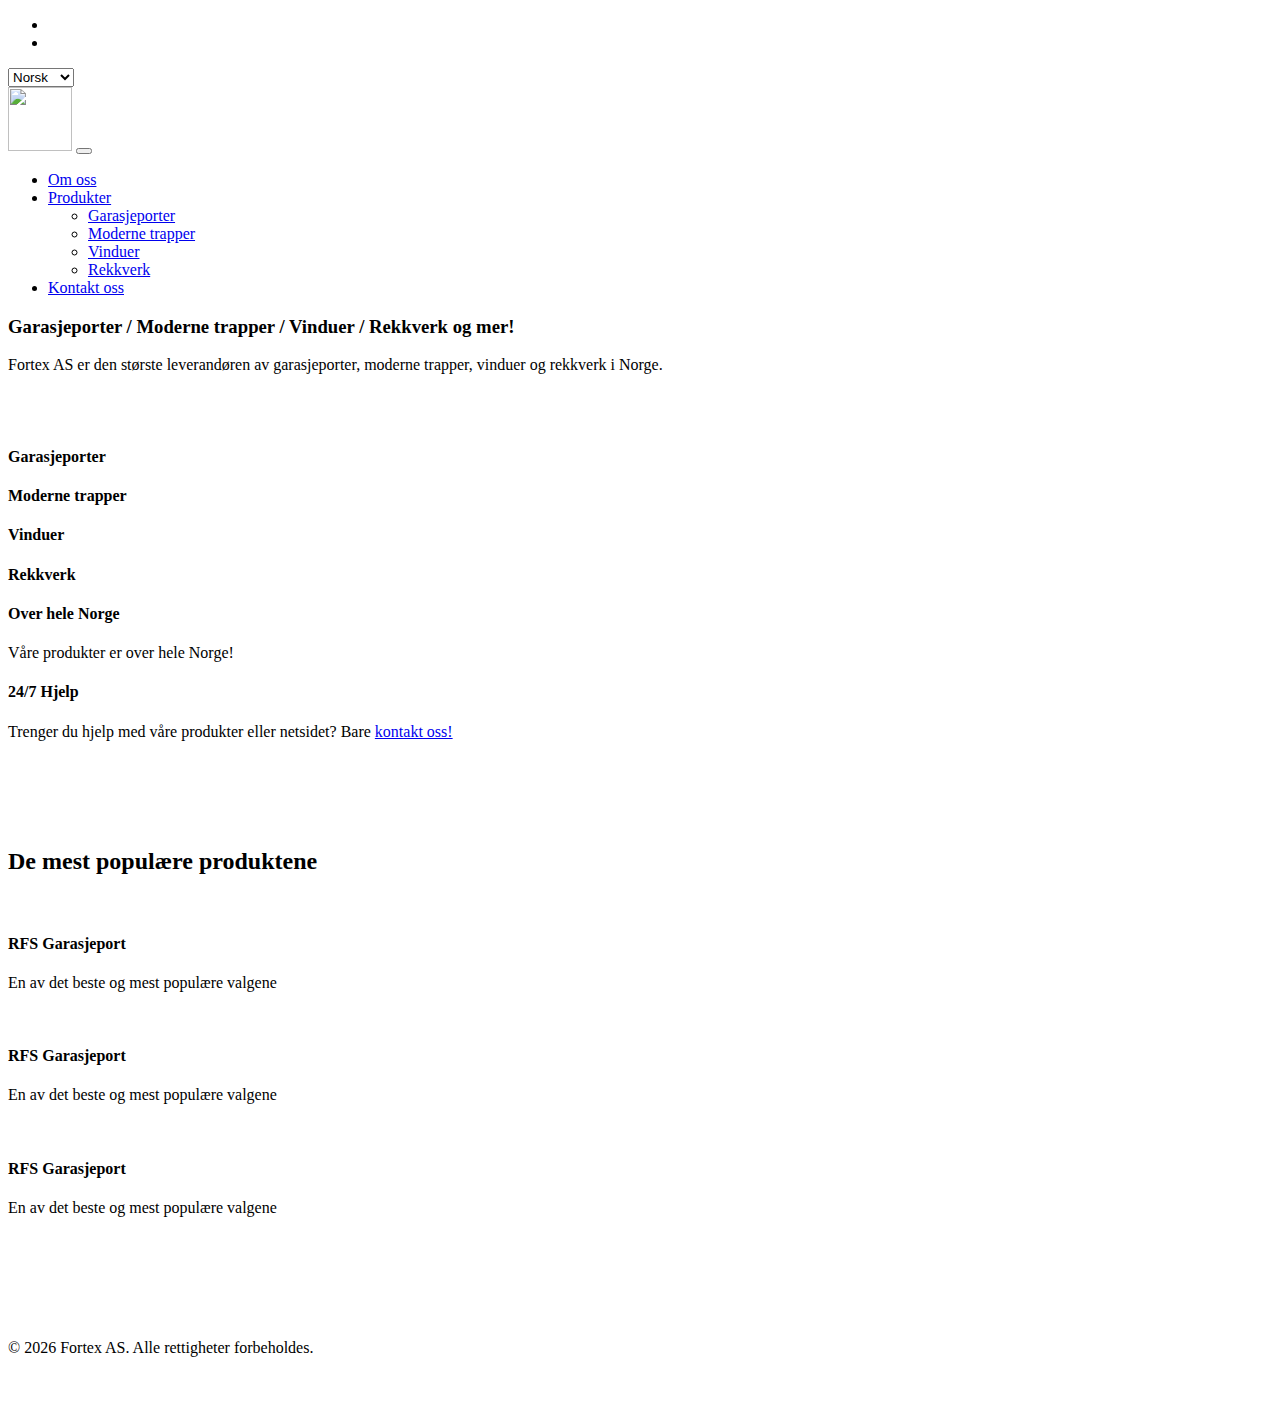
==== index.html @ 092e6232 "Added META description" ====
<!doctype html>
<html lang="en">
    <head>
        <meta charset="utf-8">
        <meta name="viewport" content="width=device-width, initial-scale=1, shrink-to-fit=no">
        <link rel="icon" href="img/favicon.png" type="image/png">
		<title>Garasjeporter, moderne trapper, rekkverk, vinduer og mer - Fortex AS</title>
		<meta name="description" content="Den største leverandøren av garasjeporter, moderne trapper, vinduer og rekkverk i Norge.">
        <link rel="stylesheet" href="css/bootstrap.css">
        <link rel="stylesheet" href="vendors/linericon/style.css">
        <link rel="stylesheet" href="css/font-awesome.min.css">
        <link rel="stylesheet" href="vendors/owl-carousel/owl.carousel.min.css">
        <link rel="stylesheet" href="vendors/lightbox/simpleLightbox.css">
        <link rel="stylesheet" href="vendors/nice-select/css/nice-select.css">
        <link rel="stylesheet" href="vendors/animate-css/animate.css">
        <link rel="stylesheet" href="css/style.css">
        <link rel="stylesheet" href="css/responsive.css">
    </head>
    <body>
        
        <header class="header_area">
           	<div class="top_menu row m0">
           		<div class="container">
					<div class="float-left">
						<ul class="list header_social">
							<li><a href="#"><i class="fa fa-facebook"></i></a></li>
							<li><a href="#"><i class="fa fa-twitter"></i></a></li>
						</ul>
					</div>
					<div class="float-right">
						<select onchange="javascript:handleSelect(this)" class="lan_pack">
							<option value="index">Norsk</option>
							<option value="index_en">English</option>
						</select>
						<script type="text/javascript">
							function handleSelect(elm)
							{
							   window.location = elm.value+".html";
							}
						  </script>
					</div>
           		</div>	
           	</div>	
            <div class="main_menu">
            	<nav class="navbar navbar-expand-lg navbar-light">
					<div class="container">
						<a class="navbar-brand logo_h" href="index.html"><img width="64px" height="64px" src="img/logo.png" alt=""></a>
						<button class="navbar-toggler" type="button" data-toggle="collapse" data-target="#navbarSupportedContent" aria-controls="navbarSupportedContent" aria-expanded="false" aria-label="Toggle navigation">
							<span class="icon-bar"></span>
							<span class="icon-bar"></span>
							<span class="icon-bar"></span>
						</button>
						<div class="collapse navbar-collapse offset" id="navbarSupportedContent">
							<ul class="nav navbar-nav menu_nav ml-auto"> 
								<li class="nav-item"><a class="nav-link" href="about.html">Om oss</a></li> 
								<li class="nav-item submenu dropdown">
									<a href="#" class="nav-link dropdown-toggle" data-toggle="dropdown" role="button" aria-haspopup="true" aria-expanded="false">Produkter</a>
									<ul class="dropdown-menu">
										<li class="nav-item"><a class="nav-link" href="catalog.html#garageports">Garasjeporter</a>
										<li class="nav-item"><a class="nav-link" href="catalog.html#stairs">Moderne trapper</a></li>
										<li class="nav-item"><a class="nav-link" href="catalog.html#windows">Vinduer</a></li>
										<li class="nav-item"><a class="nav-link" href="catalog.html#railing">Rekkverk</a></li>
									</ul>
								</li> 
								

								<li class="nav-item"><a class="nav-link" href="contact.html">Kontakt oss</a></li>
							</ul>
						</div> 
					</div>
            	</nav>
            </div>
        </header>
	   
		
        <section class="home_banner_area">
            <div class="banner_inner d-flex align-items-center">
            	<div class="overlay bg-parallax" data-stellar-ratio="0.9" data-stellar-vertical-offset="0" data-background=""></div>
				<div class="container">
					<div class="banner_content text-center">
						<h3>Garasjeporter / Moderne trapper / Vinduer / Rekkverk <span>og mer!</span></h3>
						<p>Fortex AS er den største leverandøren av garasjeporter, moderne trapper, vinduer og rekkverk i Norge.</p>
					</div>
				</div>
			</div>		 
		</section>

		<section class="feature_area">
			<br />
			<br />
			<div class="container">
        		<div class="row feature_inner">
        			<div class="col-lg-4 col-md-6">
        				<div class="feature_item">
        					<h4><i class="lnr lnr-rocket"></i>Garasjeporter</h4>
        					<p></p>
        				</div>
        			</div>
        			<div class="col-lg-4 col-md-6">
        				<div class="feature_item">
        					<h4><i class="lnr lnr-rocket"></i>Moderne trapper</h4>
        					<p></p>
        				</div>
        			</div>
        			<div class="col-lg-4 col-md-6">
        				<div class="feature_item">
        					<h4><i class="lnr lnr-rocket"></i>Vinduer</h4>
        					<p></p>
        				</div>
        			</div>
        			<div class="col-lg-4 col-md-6">
        				<div class="feature_item">
        					<h4><i class="lnr lnr-rocket"></i>Rekkverk</h4>
        					<p></p>
        				</div>
        			</div>
        			<div class="col-lg-4 col-md-6">
        				<div class="feature_item">
        					<h4><i class="lnr lnr-rocket"></i>Over hele Norge</h4>
        					<p>Våre produkter er over hele Norge!</p>
        				</div>
        			</div>
        			<div class="col-lg-4 col-md-6">
        				<div class="feature_item">
        					<h4><i class="lnr lnr-bubble"></i>24/7 Hjelp</h4>
        					<p>Trenger du hjelp med våre produkter eller netsidet? Bare <a href="contact.html">kontakt oss!</a></p>
        				</div>
        			</div>
        		</div>
        	</div>
		</section>
		<br />
		<br />
		<br />
		<br />
		
		
		
		
       
        <section class="builder_area">
        	<div class="main_title">
        		<h2>De mest populære produktene</h2>
        	</div>
			<div class="row m0 builder_inner">
				<div class="builder_item">
					<img src="img/rfs.png" alt="">
					<div class="hover">
						<h4>RFS Garasjeport</h4>
						<p>En av det beste og mest populære valgene</p>
					</div>
				</div>
				<div class="builder_item">
					<img src="img/rfs.png" alt="">
					<div class="hover">
						<h4>RFS Garasjeport</h4>
						<p>En av det beste og mest populære valgene</p>
					</div>
				</div>
				<div class="builder_item">
					<img src="img/rfs.png" alt="">
					<div class="hover">
						<h4>RFS Garasjeport</h4>
						<p>En av det beste og mest populære valgene</p>
					</div>
				</div>
				</div>
			</div>
        </section>
        
        
        
        
        <section class="clients_logo_area p_120">
        	<div class="container">
        		<div class="clients_slider owl-carousel">
        			<div class="item">
        				<img src="img/clients-logo/c-logo-1.png" alt="">
        			</div>
        			<div class="item">
        				<img src="img/clients-logo/c-logo-2.png" alt="">
        			</div>
        			<div class="item">
        				<img src="img/clients-logo/c-logo-3.png" alt="">
        			</div>
        			<div class="item">
        				<img src="img/clients-logo/c-logo-4.png" alt="">
        			</div>
        			<div class="item">
        				<img src="img/clients-logo/c-logo-5.png" alt="">
        			</div>
        		</div>
        	</div>
        </section>
       
        <footer class="footer-area">
            <div class="container">
                
                <div class="row footer-bottom d-flex justify-content-between align-items-center">
                    <p class="col-lg-8 col-md-8 footer-text m-0">
&copy; <script>document.write(new Date().getFullYear());</script> Fortex AS. Alle rettigheter forbeholdes.
</p>
                    <div class="col-lg-4 col-md-4 footer-social">
                        <a href="#"><i class="fa fa-facebook"></i></a>
                        <a href="#"><i class="fa fa-twitter"></i></a>
                    </div>
                </div>
			</div>
			<br />
			<br />
        </footer>
		

        <script src="js/jquery-3.2.1.min.js"></script>
        <script src="js/popper.js"></script>
        <script src="js/bootstrap.min.js"></script>
        <script src="js/stellar.js"></script>
        <script src="vendors/lightbox/simpleLightbox.min.js"></script>
        <script src="vendors/nice-select/js/jquery.nice-select.min.js"></script>
        <script src="vendors/isotope/imagesloaded.pkgd.min.js"></script>
        <script src="vendors/isotope/isotope-min.js"></script>
        <script src="vendors/owl-carousel/owl.carousel.min.js"></script>
        <script src="js/jquery.ajaxchimp.min.js"></script>
        <script src="vendors/counter-up/jquery.waypoints.min.js"></script>
        <script src="vendors/counter-up/jquery.counterup.js"></script>
        <script src="js/mail-script.js"></script>
        <script src="js/theme.js"></script>
    </body>
</html>
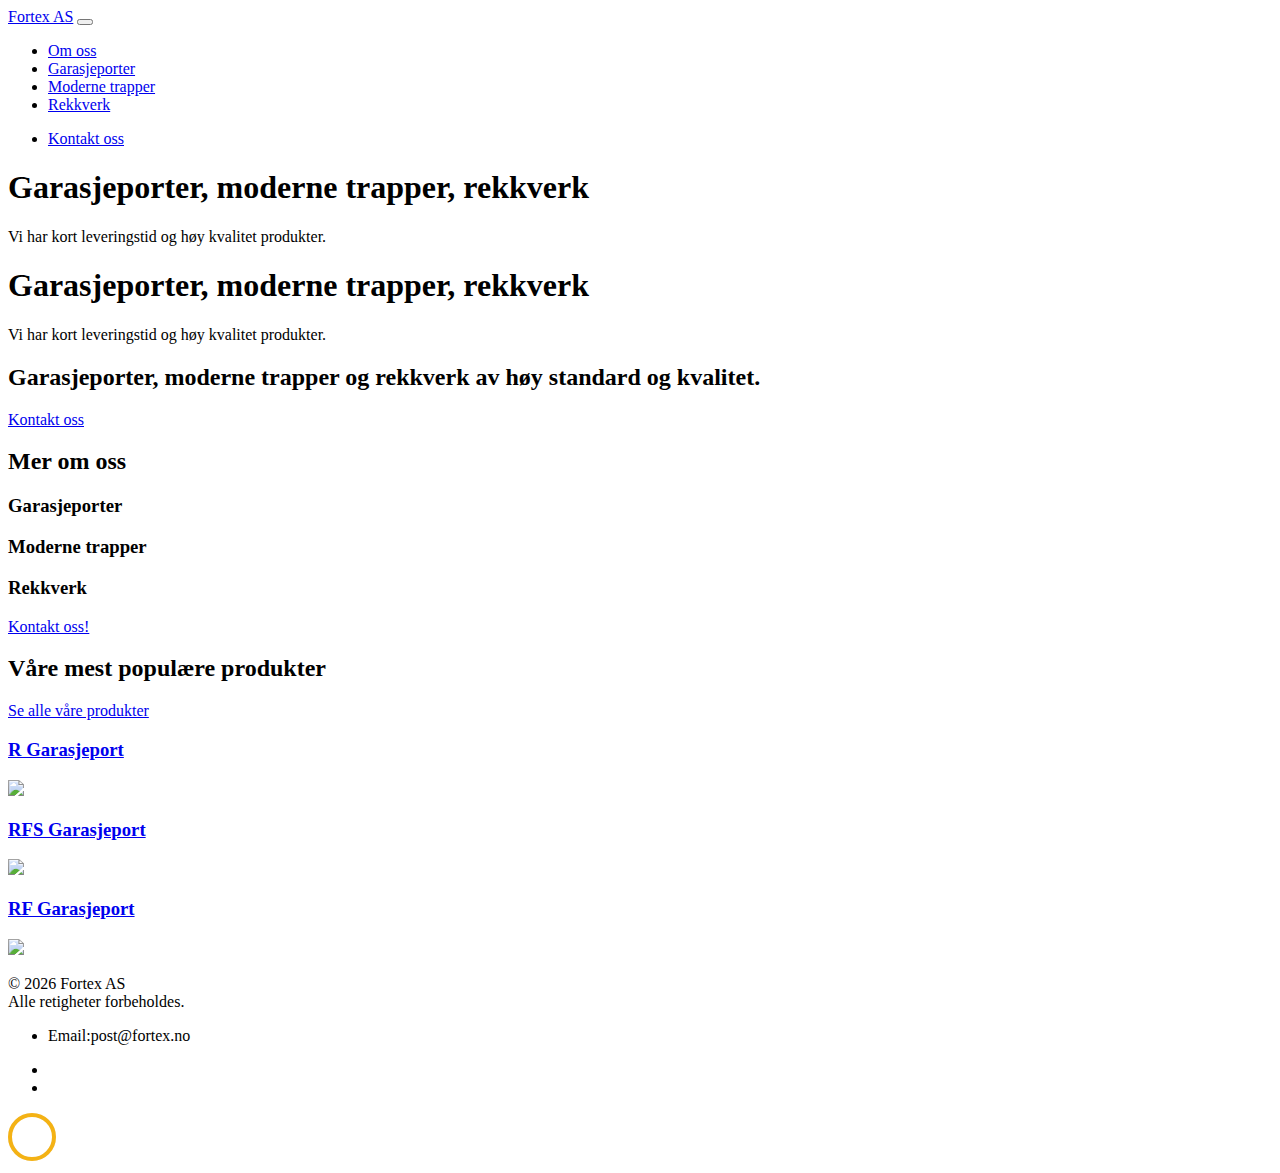
==== commit 138d87ed: "Refreshed index.html" ====
--- a/index.html
+++ b/index.html
@@ -1,229 +1,214 @@
 <!doctype html>
 <html lang="en">
-    <head>
-        <meta charset="utf-8">
-        <meta name="viewport" content="width=device-width, initial-scale=1, shrink-to-fit=no">
-        <link rel="icon" href="img/favicon.png" type="image/png">
-		<title>Garasjeporter, moderne trapper, rekkverk, vinduer og mer - Fortex AS</title>
-		<meta name="description" content="Den største leverandøren av garasjeporter, moderne trapper, vinduer og rekkverk i Norge.">
-        <link rel="stylesheet" href="css/bootstrap.css">
-        <link rel="stylesheet" href="vendors/linericon/style.css">
-        <link rel="stylesheet" href="css/font-awesome.min.css">
-        <link rel="stylesheet" href="vendors/owl-carousel/owl.carousel.min.css">
-        <link rel="stylesheet" href="vendors/lightbox/simpleLightbox.css">
-        <link rel="stylesheet" href="vendors/nice-select/css/nice-select.css">
-        <link rel="stylesheet" href="vendors/animate-css/animate.css">
-        <link rel="stylesheet" href="css/style.css">
-        <link rel="stylesheet" href="css/responsive.css">
-    </head>
-    <body>
+  <head>
+    <title>Garasjeporter, portåpnere og garasje dører - Fortex AS</title>
+    <link rel="shortcut icon" type="image/x-icon" href="img/logo.png" />
+    <meta charset="utf-8">
+    <meta name="viewport" content="width=device-width, initial-scale=1, shrink-to-fit=no">
+
+    <link href="https://fonts.googleapis.com/css?family=Open+Sans:300,400,700,800" rel="stylesheet">
+
+    <link rel="stylesheet" href="css/bootstrap.css">
+    <link rel="stylesheet" href="css/animate.css">
+    <link rel="stylesheet" href="css/owl.carousel.min.css">
+    <link rel="stylesheet" href="css/bootstrap-datepicker.css">
+    <link rel="stylesheet" href="css/jquery.timepicker.css">
+    <link rel="stylesheet" href="fonts/ionicons/css/ionicons.min.css">
+    <link rel="stylesheet" href="fonts/fontawesome/css/font-awesome.min.css">
+    <link rel="stylesheet" href="fonts/flaticon/font/flaticon.css">
+    <link rel="stylesheet" href="css/style.css">
+  </head>
+  <body>
+    
+    <header role="banner">
+      <nav class="navbar navbar-expand-lg navbar-light bg-light">
+        <div class="container">
+          <a class="navbar-brand" href="index.html">Fortex AS</a>
+          <button class="navbar-toggler" type="button" data-toggle="collapse" data-target="#navbarsExample05" aria-controls="navbarsExample05" aria-expanded="false" aria-label="Toggle navigation">
+            <span class="navbar-toggler-icon"></span>
+          </button>
+
+          <div class="collapse navbar-collapse" id="navbarsExample05">
+            <ul class="navbar-nav mr-auto pl-lg-5 pl-0">
+              <li class="nav-item">
+                <a class="nav-link" href=".html">Om oss</a>
+              </li>
+              <li class="nav-item">
+                <a class="nav-link" href="catalog.html">Garasjeporter</a>
+              </li>
+              <li class="nav-item">
+                <a class="nav-link" href="catalog.html">Moderne trapper</a>
+              </li>
+              <li class="nav-item">
+                <a class="nav-link" href="catalog.html">Rekkverk</a>
+              </li>
+            </ul>
+            <ul class="navbar-nav ml-auto cta-btn">
+              <li class="nav-item">
+                <a class="nav-link" href=".html">
+                  Kontakt oss
+                </a>
+              </li>
+            </ul>
+          </div>
+        </div>
+      </nav>
+    </header>
+    
+    <section class="home-slider owl-carousel">
+      <div class="slider-item" style="background-image: url('img/slider-2.jpg');">
         
-        <header class="header_area">
-           	<div class="top_menu row m0">
-           		<div class="container">
-					<div class="float-left">
-						<ul class="list header_social">
-							<li><a href="#"><i class="fa fa-facebook"></i></a></li>
-							<li><a href="#"><i class="fa fa-twitter"></i></a></li>
-						</ul>
-					</div>
-					<div class="float-right">
-						<select onchange="javascript:handleSelect(this)" class="lan_pack">
-							<option value="index">Norsk</option>
-							<option value="index_en">English</option>
-						</select>
-						<script type="text/javascript">
-							function handleSelect(elm)
-							{
-							   window.location = elm.value+".html";
-							}
-						  </script>
-					</div>
-           		</div>	
-           	</div>	
-            <div class="main_menu">
-            	<nav class="navbar navbar-expand-lg navbar-light">
-					<div class="container">
-						<a class="navbar-brand logo_h" href="index.html"><img width="64px" height="64px" src="img/logo.png" alt=""></a>
-						<button class="navbar-toggler" type="button" data-toggle="collapse" data-target="#navbarSupportedContent" aria-controls="navbarSupportedContent" aria-expanded="false" aria-label="Toggle navigation">
-							<span class="icon-bar"></span>
-							<span class="icon-bar"></span>
-							<span class="icon-bar"></span>
-						</button>
-						<div class="collapse navbar-collapse offset" id="navbarSupportedContent">
-							<ul class="nav navbar-nav menu_nav ml-auto"> 
-								<li class="nav-item"><a class="nav-link" href="about.html">Om oss</a></li> 
-								<li class="nav-item submenu dropdown">
-									<a href="#" class="nav-link dropdown-toggle" data-toggle="dropdown" role="button" aria-haspopup="true" aria-expanded="false">Produkter</a>
-									<ul class="dropdown-menu">
-										<li class="nav-item"><a class="nav-link" href="catalog.html#garageports">Garasjeporter</a>
-										<li class="nav-item"><a class="nav-link" href="catalog.html#stairs">Moderne trapper</a></li>
-										<li class="nav-item"><a class="nav-link" href="catalog.html#windows">Vinduer</a></li>
-										<li class="nav-item"><a class="nav-link" href="catalog.html#railing">Rekkverk</a></li>
-									</ul>
-								</li> 
-								
-
-								<li class="nav-item"><a class="nav-link" href="contact.html">Kontakt oss</a></li>
-							</ul>
-						</div> 
-					</div>
-            	</nav>
-            </div>
-        </header>
-	   
-		
-        <section class="home_banner_area">
-            <div class="banner_inner d-flex align-items-center">
-            	<div class="overlay bg-parallax" data-stellar-ratio="0.9" data-stellar-vertical-offset="0" data-background=""></div>
-				<div class="container">
-					<div class="banner_content text-center">
-						<h3>Garasjeporter / Moderne trapper / Vinduer / Rekkverk <span>og mer!</span></h3>
-						<p>Fortex AS er den største leverandøren av garasjeporter, moderne trapper, vinduer og rekkverk i Norge.</p>
-					</div>
-				</div>
-			</div>		 
-		</section>
-
-		<section class="feature_area">
-			<br />
-			<br />
-			<div class="container">
-        		<div class="row feature_inner">
-        			<div class="col-lg-4 col-md-6">
-        				<div class="feature_item">
-        					<h4><i class="lnr lnr-rocket"></i>Garasjeporter</h4>
-        					<p></p>
-        				</div>
-        			</div>
-        			<div class="col-lg-4 col-md-6">
-        				<div class="feature_item">
-        					<h4><i class="lnr lnr-rocket"></i>Moderne trapper</h4>
-        					<p></p>
-        				</div>
-        			</div>
-        			<div class="col-lg-4 col-md-6">
-        				<div class="feature_item">
-        					<h4><i class="lnr lnr-rocket"></i>Vinduer</h4>
-        					<p></p>
-        				</div>
-        			</div>
-        			<div class="col-lg-4 col-md-6">
-        				<div class="feature_item">
-        					<h4><i class="lnr lnr-rocket"></i>Rekkverk</h4>
-        					<p></p>
-        				</div>
-        			</div>
-        			<div class="col-lg-4 col-md-6">
-        				<div class="feature_item">
-        					<h4><i class="lnr lnr-rocket"></i>Over hele Norge</h4>
-        					<p>Våre produkter er over hele Norge!</p>
-        				</div>
-        			</div>
-        			<div class="col-lg-4 col-md-6">
-        				<div class="feature_item">
-        					<h4><i class="lnr lnr-bubble"></i>24/7 Hjelp</h4>
-        					<p>Trenger du hjelp med våre produkter eller netsidet? Bare <a href="contact.html">kontakt oss!</a></p>
-        				</div>
-        			</div>
-        		</div>
-        	</div>
-		</section>
-		<br />
-		<br />
-		<br />
-		<br />
-		
-		
-		
-		
-       
-        <section class="builder_area">
-        	<div class="main_title">
-        		<h2>De mest populære produktene</h2>
-        	</div>
-			<div class="row m0 builder_inner">
-				<div class="builder_item">
-					<img src="img/rfs.png" alt="">
-					<div class="hover">
-						<h4>RFS Garasjeport</h4>
-						<p>En av det beste og mest populære valgene</p>
-					</div>
-				</div>
-				<div class="builder_item">
-					<img src="img/rfs.png" alt="">
-					<div class="hover">
-						<h4>RFS Garasjeport</h4>
-						<p>En av det beste og mest populære valgene</p>
-					</div>
-				</div>
-				<div class="builder_item">
-					<img src="img/rfs.png" alt="">
-					<div class="hover">
-						<h4>RFS Garasjeport</h4>
-						<p>En av det beste og mest populære valgene</p>
-					</div>
-				</div>
-				</div>
-			</div>
-        </section>
+        <div class="container">
+          <div class="row slider-text align-items-center justify-content-center text-center">
+            <div class="col-md-7 col-sm-12 element-animate">
+              <h1>Garasjeporter, moderne trapper, rekkverk</h1>
+              <p>Vi har kort leveringstid og høy kvalitet produkter.</p>
+            </div>
+          </div>
+        </div>
+
+      </div>
+
+      <div class="slider-item" style="background-image: url('img/slider-1.jpg');">
+        <div class="container">
+          <div class="row slider-text align-items-center justify-content-center text-center">
+            <div class="col-md-7 col-sm-12 element-animate">
+              <h1>Garasjeporter, moderne trapper, rekkverk</h1>
+              <p>Vi har kort leveringstid og høy kvalitet produkter.</p>
+            </div>
+          </div>
+        </div>
         
-        
-        
-        
-        <section class="clients_logo_area p_120">
-        	<div class="container">
-        		<div class="clients_slider owl-carousel">
-        			<div class="item">
-        				<img src="img/clients-logo/c-logo-1.png" alt="">
-        			</div>
-        			<div class="item">
-        				<img src="img/clients-logo/c-logo-2.png" alt="">
-        			</div>
-        			<div class="item">
-        				<img src="img/clients-logo/c-logo-3.png" alt="">
-        			</div>
-        			<div class="item">
-        				<img src="img/clients-logo/c-logo-4.png" alt="">
-        			</div>
-        			<div class="item">
-        				<img src="img/clients-logo/c-logo-5.png" alt="">
-        			</div>
-        		</div>
-        	</div>
-        </section>
-       
-        <footer class="footer-area">
-            <div class="container">
-                
-                <div class="row footer-bottom d-flex justify-content-between align-items-center">
-                    <p class="col-lg-8 col-md-8 footer-text m-0">
-&copy; <script>document.write(new Date().getFullYear());</script> Fortex AS. Alle rettigheter forbeholdes.
-</p>
-                    <div class="col-lg-4 col-md-4 footer-social">
-                        <a href="#"><i class="fa fa-facebook"></i></a>
-                        <a href="#"><i class="fa fa-twitter"></i></a>
-                    </div>
-                </div>
-			</div>
-			<br />
-			<br />
-        </footer>
-		
-
-        <script src="js/jquery-3.2.1.min.js"></script>
-        <script src="js/popper.js"></script>
-        <script src="js/bootstrap.min.js"></script>
-        <script src="js/stellar.js"></script>
-        <script src="vendors/lightbox/simpleLightbox.min.js"></script>
-        <script src="vendors/nice-select/js/jquery.nice-select.min.js"></script>
-        <script src="vendors/isotope/imagesloaded.pkgd.min.js"></script>
-        <script src="vendors/isotope/isotope-min.js"></script>
-        <script src="vendors/owl-carousel/owl.carousel.min.js"></script>
-        <script src="js/jquery.ajaxchimp.min.js"></script>
-        <script src="vendors/counter-up/jquery.waypoints.min.js"></script>
-        <script src="vendors/counter-up/jquery.counterup.js"></script>
-        <script src="js/mail-script.js"></script>
-        <script src="js/theme.js"></script>
-    </body>
+      </div>
+
+    </section>
+
+    <section class="container cta-overlap">
+      <div class="text d-flex">
+        <h2 class="h3">Garasjeporter, moderne trapper og rekkverk av høy standard og kvalitet.</h2>
+        <div class="ml-auto btn-wrap">
+          <a href=".html" class="btn-cta btn btn-outline-white">Kontakt oss</a>
+        </div>
+      </div>
+    </section>
+    
+    <section class="section">
+      <div class="container">
+
+        <div class="row justify-content-center mb-5 element-animate">
+          <div class="col-md-8 text-center">
+            <h2 class="text-uppercase heading border-bottom mb-4">Mer om oss</h2>
+          </div>
+        </div>
+
+        <div class="row mb-5">
+
+          <div class="col-lg-4 col-md-6 col-12 mb-3 element-animate">
+            <div class="media d-block media-feature text-center">
+              <span class="flaticon-blueprint icon"></span>
+              <div class="media-body">
+                <h3 class="mt-0 text-black">Garasjeporter</h3>
+                <p></p>
+              </div>
+            </div>
+          </div>
+
+          <div class="col-lg-4 col-md-6 col-12 mb-3 element-animate">
+            <div class="media d-block media-feature text-center">
+              <span class="flaticon-building-1 icon"></span>
+              <div class="media-body">
+                <h3 class="mt-0 text-black">Moderne trapper</h3>
+                <p></p>
+              </div>
+            </div>
+          </div>
+
+          <div class="col-lg-4 col-md-6 col-12 mb-3 element-animate">
+            <div class="media d-block media-feature text-center">
+              <span class="flaticon-crane icon"></span>
+              <div class="media-body">
+                <h3 class="mt-0 text-black">Rekkverk</h3>
+                <p></p>
+              </div>
+            </div>
+          </div>
+          
+        </div>
+        <div class="row justify-content-center element-animate"> 
+          <div class="col-md-4"><p><a href=".html" class="btn btn-primary btn-block">Kontakt oss!</a></p></div>
+        </div>
+      </div>
+    </section>
+
+
+    <section class="section border-t">
+      <div class="container">
+        <div class="row justify-content-center mb-5 element-animate">
+          <div class="col-md-8 text-center">
+            <h2 class="text-uppercase heading border-bottom mb-4">Våre mest populære produkter</h2>
+            <p><a href="catalog.html" class="btn btn-primary">Se alle våre produkter</a></p>
+          </div>
+        </div>
+
+        <div class="row no-gutters">
+          <div class="col-md-4 element-animate">
+            <a href=".html" class="link-thumbnail">
+              <h3>R Garasjeport</h3>
+              <span class="ion-link icon"></span>
+              <img src="img/rfs.jpg"  class="img-fluid">
+            </a>
+          </div>
+          <div class="col-md-4 element-animate">
+            <a href=".html" class="link-thumbnail">
+              <h3>RFS Garasjeport</h3>
+              <span class="ion-link icon"></span>
+              <img src="img/rfs.jpg" class="img-fluid">
+            </a>
+          </div>
+          <div class="col-md-4 element-animate">
+            <a href=".html" class="link-thumbnail">
+              <h3>RF Garasjeport</h3>
+              <span class="ion-link icon"></span>
+              <img src="img/rfs.jpg"  class="img-fluid">
+            </a>
+          </div>
+
+        </div>
+      </div>
+    </section>
+    
+
+    <footer class="site-footer" role="contentinfo">
+      <div class="container">
+        <div class="row">
+          <div class="col-md-3">
+            <p class="copyright"> &copy; <script>document.write(new Date().getFullYear());</script> Fortex AS <br /> Alle retigheter forbeholdes.</p>
+          </div>
+          <div class="col-md-3">
+            <ul class="list-unstyled footer-link">
+              <li class="d-flex"><span class="mr-3">Email:</span><span class="text-black">post@fortex.no</span></li>
+            </ul>
+          </div>
+          <div class="col-md-3">
+           
+          </div>
+          <div class="col-md-3">
+            <ul class="list-unstyled footer-link d-flex footer-social">
+              <li><a href="#" class="p-2"><span class="fa fa-facebook"></span></a></li>
+              <li><a href="#" class="p-2"><span class="fa fa-twitter"></span></a></li>
+            </ul>
+          </div>
+        </div>
+      </div>
+    </footer>
+  
+    <div id="loader" class="show fullscreen"><svg class="circular" width="48px" height="48px"><circle class="path-bg" cx="24" cy="24" r="22" fill="none" stroke-width="4" stroke="#eeeeee"/><circle class="path" cx="24" cy="24" r="22" fill="none" stroke-width="4" stroke-miterlimit="10" stroke="#f4b214"/></svg></div>
+
+    <script src="js/jquery-3.2.1.min.js"></script>
+    <script src="js/popper.min.js"></script>
+    <script src="js/bootstrap.min.js"></script>
+    <script src="js/owl.carousel.min.js"></script>
+    <script src="js/jquery.waypoints.min.js"></script>
+    <script src="js/main.js"></script>
+  </body>
 </html>